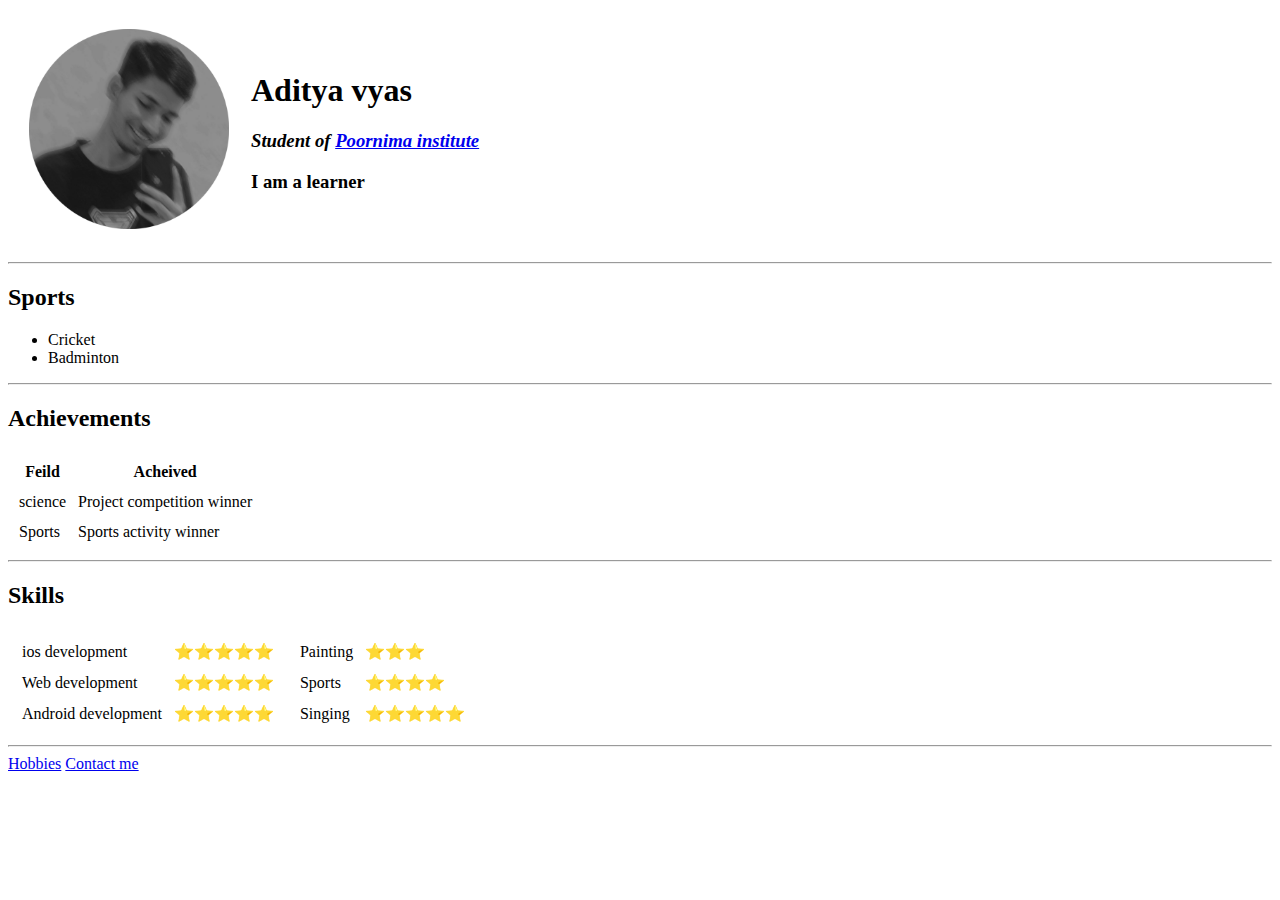
==== index.html @ 05bdb237 "Add initial cv website files" ====
<!DOCTYPE html>
<html lang="en" dir="ltr">
  <head>
    <meta charset="utf-8">
    <title>Aditya's site</title>
    <style media="screen">
      img {
        width:200px;
        height:200px;
      }
    </style>

  </head>
  <body>
    <table cellspacing="20px">
      <tr>
        <td><img src="images/aditya-modified.png" alt="Aditya's images"></td>
        <td><h1>Aditya vyas</h1>
        <h3><em>Student of <a href="http://poornima.org" target="_blank">Poornima institute</a></em></h3>
        <h3>I am a learner</h3></td>
      </tr>

    </table>


    <hr>
    <h2>Sports</h2>
    <ul>
      <li>Cricket</li>
      <li>Badminton</li>
    </ul>
    <hr>
    <h2>Achievements</h2>
    <table cellspacing="10px">
      <thead>
        <tr>
          <th>Feild</th>
          <th>Acheived</th>
        </tr>

      </thead>
      <tbody>


      <tr>
        <td>science</td>
        <td>Project competition winner</td>
      </tr>
      <tr>
        <td>Sports</td>
        <td>Sports activity winner</td>
      </tr>
      </tbody>
    </table >
    <hr>
    <h2>Skills</h2>

       <table>
         <tr>
           <td>
             <table cellspacing= "10px">
               <tr>
                 <td>ios development</td>
                 <td>⭐⭐⭐⭐⭐</td>
               </tr>
               <tr>
                 <td>Web development</td>
                 <td>⭐⭐⭐⭐⭐</td>
               </tr>
               <tr>
                 <td>Android development</td>
                 <td>⭐⭐⭐⭐⭐</td>
               </tr>
             </table>

           </td>
           <td>
             <table cellspacing="10px">
               <tr>
                 <td>Painting</td>
                 <td>⭐⭐⭐</td>
               </tr>
               <tr>
                 <td>Sports</td>
                 <td>⭐⭐⭐⭐</td>
               </tr>
               <tr>
                 <td>Singing</td>
                 <td>⭐⭐⭐⭐⭐</td>
               </tr>
             </table>
           </td>
         </tr>
       </table>
    <hr>

    <a href="https://netflix.com" target="_blank">Hobbies</a>
    <a href="contact-me.html">Contact me</a>

  </body>
</html>
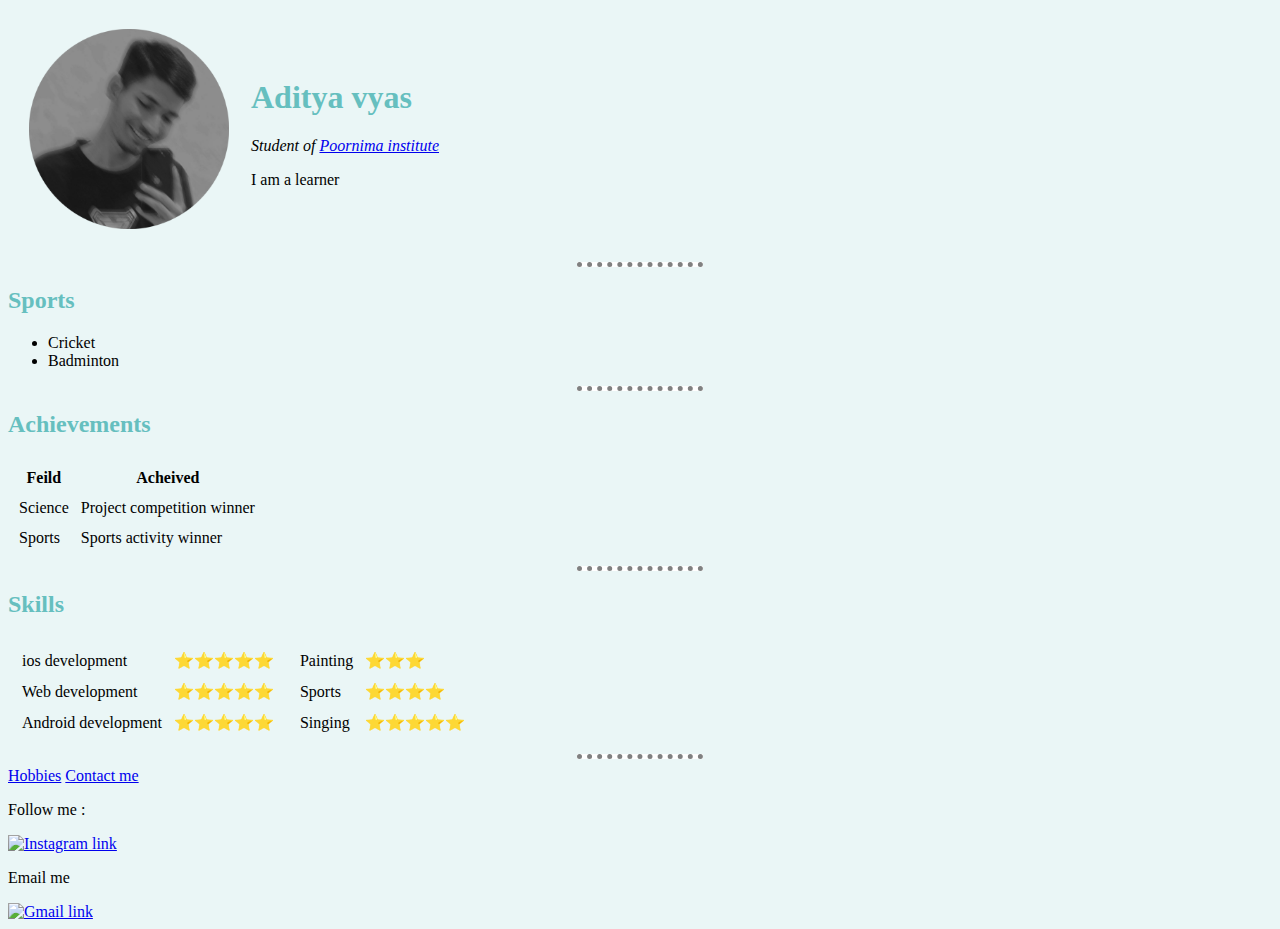
==== commit 039b61b3: "Update index.html" ====
--- a/index.html
+++ b/index.html
@@ -3,12 +3,8 @@
   <head>
     <meta charset="utf-8">
     <title>Aditya's site</title>
-    <style media="screen">
-      img {
-        width:200px;
-        height:200px;
-      }
-    </style>
+    <link rel="stylesheet" href="css/styles.css">
+
 
   </head>
   <body>
@@ -16,8 +12,8 @@
       <tr>
         <td><img src="images/aditya-modified.png" alt="Aditya's images"></td>
         <td><h1>Aditya vyas</h1>
-        <h3><em>Student of <a href="http://poornima.org" target="_blank">Poornima institute</a></em></h3>
-        <h3>I am a learner</h3></td>
+        <p><em>Student of <a href="http://poornima.org" target="_blank">Poornima institute</a></em></p>
+        <p>I am a learner</p></td>
       </tr>
 
     </table>
@@ -43,7 +39,7 @@
 
 
       <tr>
-        <td>science</td>
+        <td>Science</td>
         <td>Project competition winner</td>
       </tr>
       <tr>
@@ -95,7 +91,11 @@
     <hr>
 
     <a href="https://netflix.com" target="_blank">Hobbies</a>
-    <a href="contact-me.html">Contact me</a>
-
+    <a href="contact-me.html">Contact me</a><br>
+    <p>Follow me : </p>
+    <a href="https://www.instagram.com/_adityaa30_/" target="_blank" ><img src="images/insta.jpg" alt="Instagram link" class="it"></a>
+    <!--<img class="bro" src="https://emojipedia-us.s3.dualstack.us-west-1.amazonaws.com/thumbs/240/apple/325/broccoli_1f966.png" alt="broccoli">-->
+    <p>Email me</p>
+  <a href="mailto:adityavyascs@gmail.com?subject=feedback" target="_blank" ><img src="https://upload.wikimedia.org/wikipedia/commons/thumb/7/7e/Gmail_icon_%282020%29.svg/2560px-Gmail_icon_%282020%29.svg.png" alt="Gmail link" class="gm"></a>
   </body>
 </html>
--- a/css/styles.css
+++ b/css/styles.css
@@ -0,0 +1,35 @@
+img{
+  width:200px;
+  height:200px;
+}
+ body{
+   background-color:#EAF6F6;
+ }
+ hr{
+   background-color:white;
+   border-color:grey;
+   border-width:5px;
+   border-style: dotted none none;
+   width:10%;
+ }
+ .it{
+   width:50px;
+   height:50px;
+
+ }
+ .gm{
+   width:60px;
+   height:50px;
+
+
+ }
+ h3,h1,h2{
+ color: #66BFBF;
+
+ }
+ .back{
+   background-color: red;
+ }
+ .bro{
+   background-color: red;
+ }
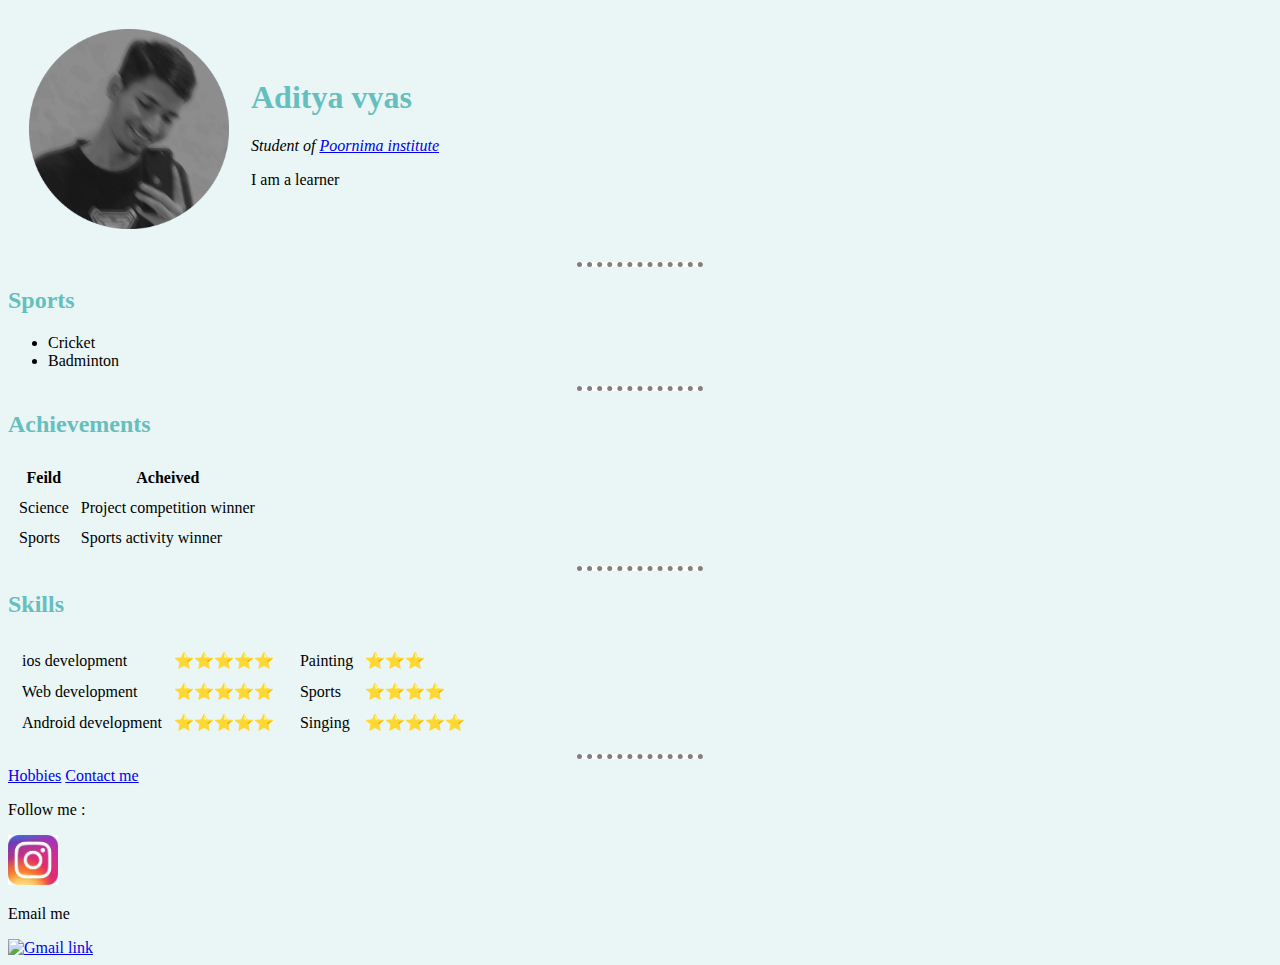
==== commit 85955c4e: "Update index.html" ====
--- a/index.html
+++ b/index.html
@@ -10,9 +10,9 @@
   <body>
     <table cellspacing="20px">
       <tr>
-        <td><img src="images/aditya-modified.png" alt="Aditya's images"></td>
+        <td><img src="images/aditya-modified.png" alt="Aditya's images" ></td>
         <td><h1>Aditya vyas</h1>
-        <p><em>Student of <a href="http://poornima.org" target="_blank">Poornima institute</a></em></p>
+        <p><em>Student of <a href="http://poornima.org" target="_blank" class="pu">Poornima institute</a></em></p>
         <p>I am a learner</p></td>
       </tr>
 
@@ -90,8 +90,8 @@
        </table>
     <hr>
 
-    <a href="https://netflix.com" target="_blank">Hobbies</a>
-    <a href="contact-me.html">Contact me</a><br>
+    <a href="https://netflix.com" target="_blank" class="ho">Hobbies</a>
+    <a href="contact-me.html" class="co">Contact me</a><br>
     <p>Follow me : </p>
     <a href="https://www.instagram.com/_adityaa30_/" target="_blank" ><img src="images/insta.jpg" alt="Instagram link" class="it"></a>
     <!--<img class="bro" src="https://emojipedia-us.s3.dualstack.us-west-1.amazonaws.com/thumbs/240/apple/325/broccoli_1f966.png" alt="broccoli">-->
